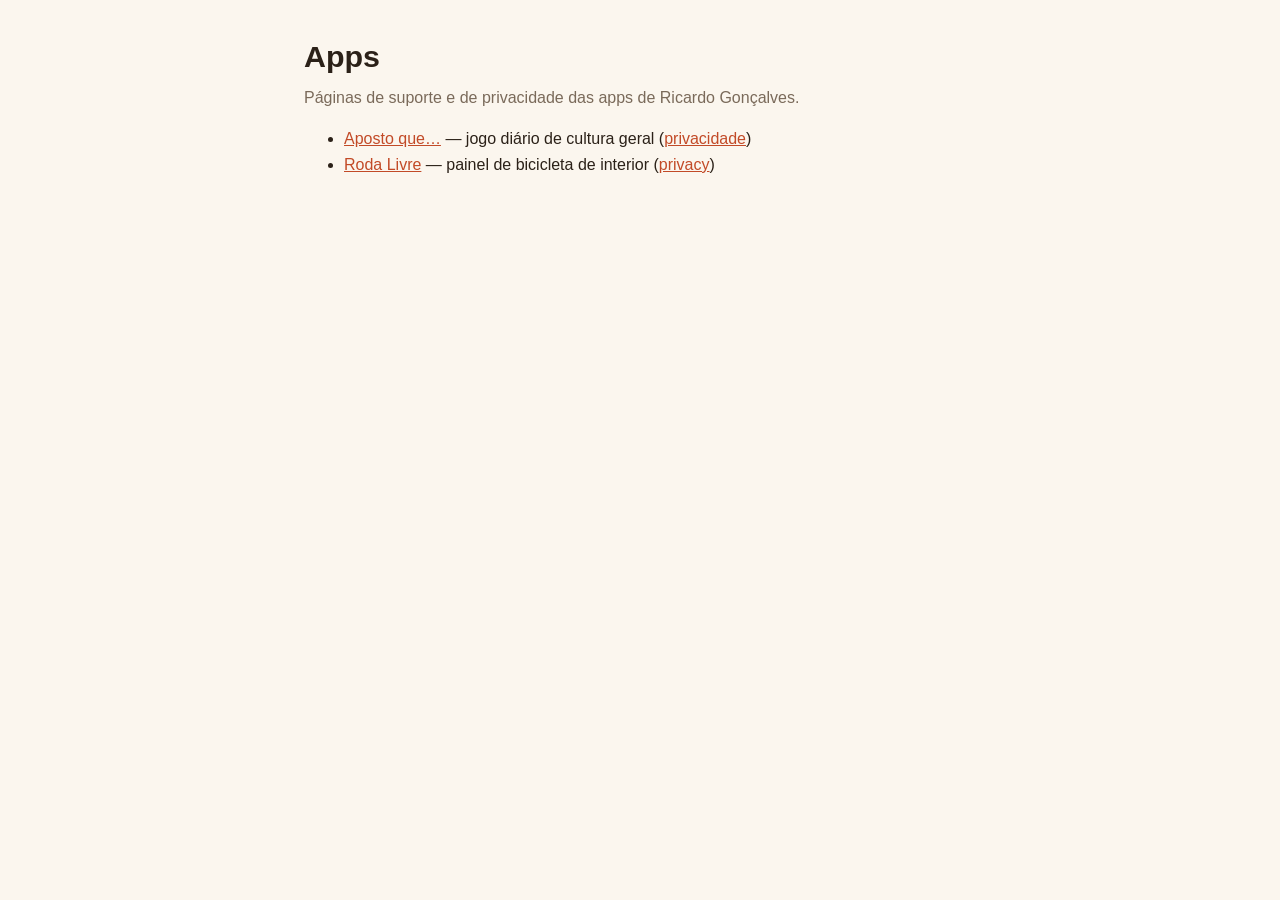
==== index.html @ 31ddceb1 "Aposto que…: páginas de suporte e privacidade; índice das apps Co-Authored-By: Claude Sonnet 5.5 <no" ====
<!doctype html>
<html lang="pt-PT">
<head>
<meta charset="utf-8">
<meta name="viewport" content="width=device-width, initial-scale=1">
<title>Apps de Ricardo Gonçalves</title>
<link rel="stylesheet" href="style.css">
</head>
<body>
<main>
  <h1>Apps</h1>
  <p class="muted">Páginas de suporte e de privacidade das apps de Ricardo Gon&ccedil;alves.</p>
  <ul>
    <li><a href="apostoque/">Aposto que…</a> — jogo diário de cultura geral (<a href="apostoque/privacy.html">privacidade</a>)</li>
    <li><a href="https://etrag.github.io/rodalivre/">Roda Livre</a> — painel de bicicleta de interior (<a href="https://etrag.github.io/rodalivre/privacy.html">privacy</a>)</li>
  </ul>
</main>
</body>
</html>
---- style.css ----
:root { color-scheme: light dark; --fg:#2b2118; --bg:#fbf6ee; --muted:#7a6a5a; --accent:#c24a27; }
@media (prefers-color-scheme: dark) { :root { --fg:#f1e8dc; --bg:#1d1712; --muted:#b3a593; --accent:#ee8a3c; } }
body { margin:0; background:var(--bg); color:var(--fg); font:16px/1.6 -apple-system, "Segoe UI", Roboto, Helvetica, Arial, sans-serif; }
main { max-width:42rem; margin:0 auto; padding:2rem 1.25rem 4rem; }
h1 { font-size:1.9rem; margin:0 0 .25rem; } h2 { margin-top:2rem; font-size:1.2rem; }
p.muted { color:var(--muted); margin-top:0; } a { color:var(--accent); }
nav { margin-bottom:1.5rem; } nav a { margin-right:1rem; }
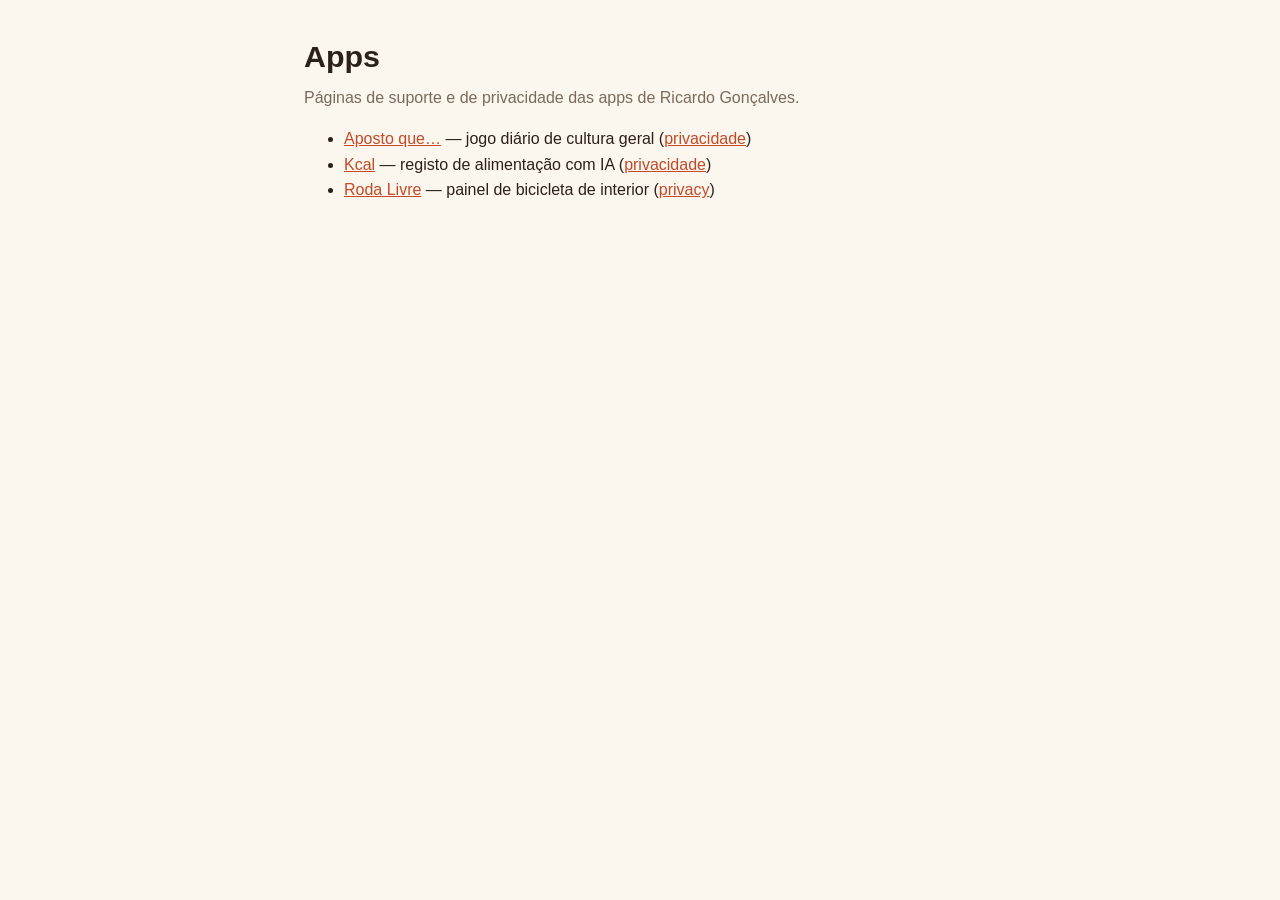
==== commit 605232bf: "Kcal: política de privacidade e página de suporte (16+) Política gerada a partir do texto da app (co" ====
--- a/index.html
+++ b/index.html
@@ -12,6 +12,7 @@
   <p class="muted">Páginas de suporte e de privacidade das apps de Ricardo Gon&ccedil;alves.</p>
   <ul>
     <li><a href="apostoque/">Aposto que…</a> — jogo diário de cultura geral (<a href="apostoque/privacy.html">privacidade</a>)</li>
+    <li><a href="kcal/">Kcal</a> — registo de alimentação com IA (<a href="kcal/privacy.html">privacidade</a>)</li>
     <li><a href="https://etrag.github.io/rodalivre/">Roda Livre</a> — painel de bicicleta de interior (<a href="https://etrag.github.io/rodalivre/privacy.html">privacy</a>)</li>
   </ul>
 </main>
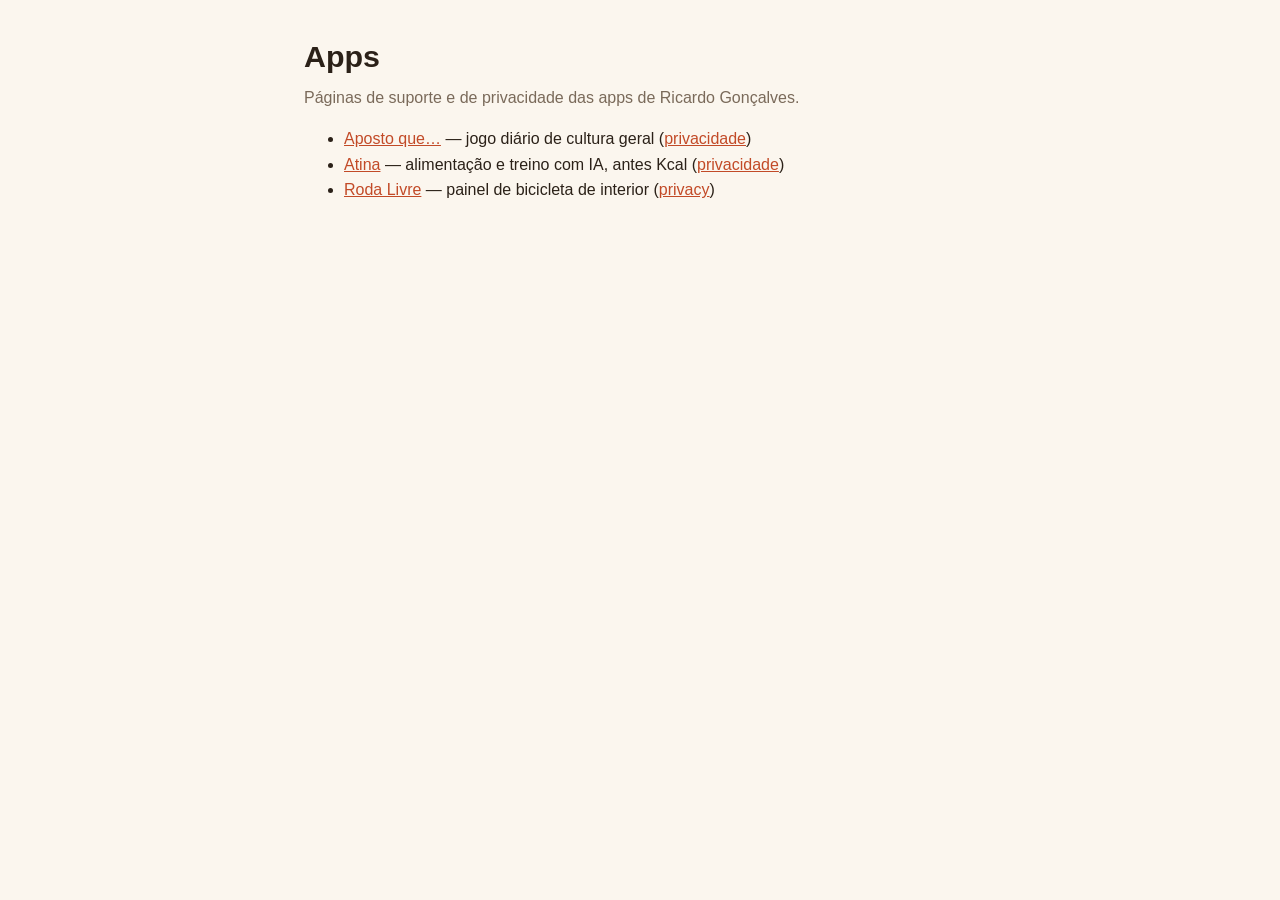
==== commit 4232922b: "Atina: nova pasta atina/ (suporte e política de privacidade) e kcal/ a redirecionar A app Kcal passo" ====
--- a/index.html
+++ b/index.html
@@ -12,7 +12,7 @@
   <p class="muted">Páginas de suporte e de privacidade das apps de Ricardo Gon&ccedil;alves.</p>
   <ul>
     <li><a href="apostoque/">Aposto que…</a> — jogo diário de cultura geral (<a href="apostoque/privacy.html">privacidade</a>)</li>
-    <li><a href="kcal/">Kcal</a> — registo de alimentação com IA (<a href="kcal/privacy.html">privacidade</a>)</li>
+    <li><a href="atina/">Atina</a> — alimentação e treino com IA, antes Kcal (<a href="atina/privacy.html">privacidade</a>)</li>
     <li><a href="https://etrag.github.io/rodalivre/">Roda Livre</a> — painel de bicicleta de interior (<a href="https://etrag.github.io/rodalivre/privacy.html">privacy</a>)</li>
   </ul>
 </main>
